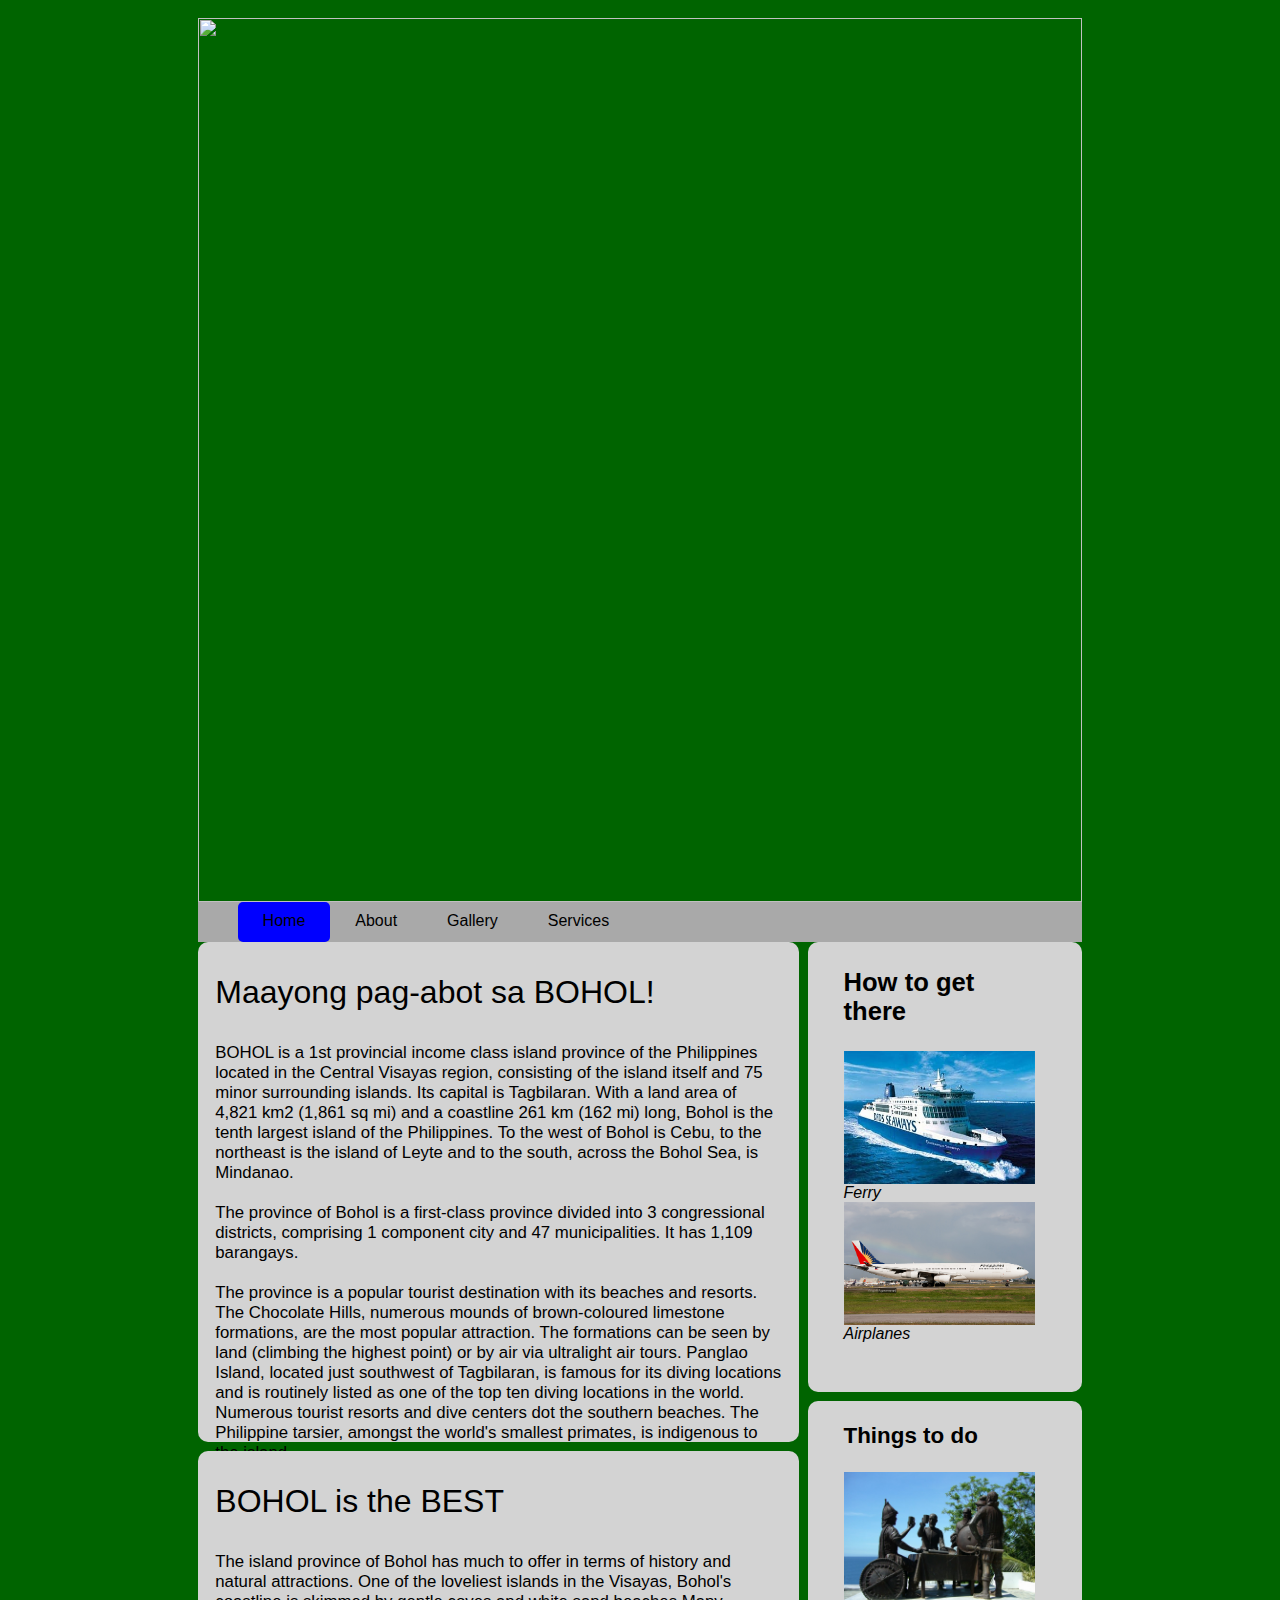
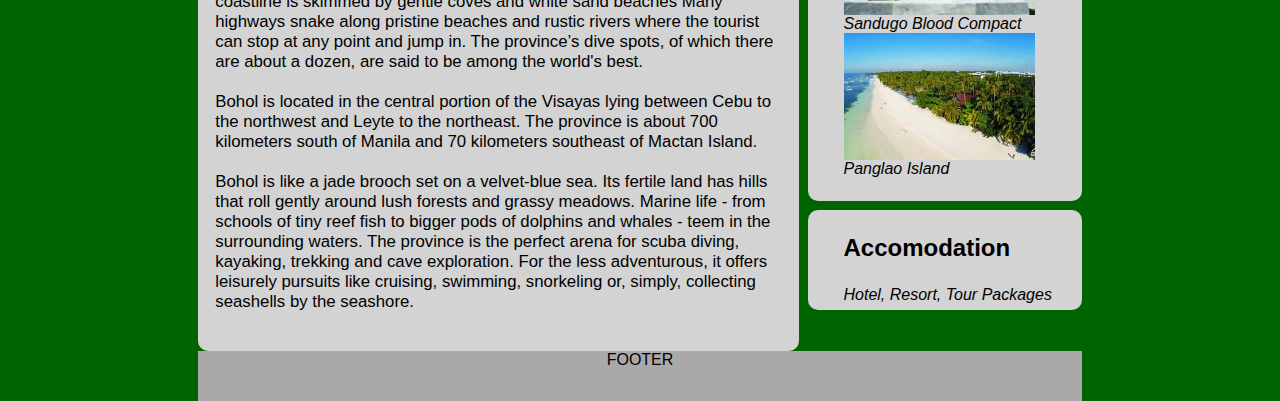
==== index.html @ 67f37446 "Add files via upload" ====
<DOCTYPE html>
    <html>
    <head>
        <link rel="stylesheet" type="text/css" href="css/style.css">
   
    </head>
    
    <body style="font-family:Arial;">
        <div class="wrapper">
            <div class="logo">
                <img src="img/logo.png"></div>
            <div class="nav">
                <div class="navigation">
                <ul>
                    <li class="active"><a href="index.html">Home</a></li>
                    <li><a href="index.html">About</a></li>
                     <li><a href="gallery.html">Gallery</a></li>
                    <li><a href="index.html">Services</a></li>
                </ul>
                </div>
            </div>
            <div class="conA"><p align="left" style="font-size:200%;">Maayong pag-abot sa BOHOL!</p><p align="left" style="font-size:105%;">BOHOL is a 1st provincial income class island province of the Philippines located in the Central Visayas region, consisting of the island itself and 75 minor surrounding islands. Its capital is Tagbilaran. With a land area of 4,821 km2 (1,861 sq mi) and a coastline 261 km (162 mi) long, Bohol is the tenth largest island of the Philippines. To the west of Bohol is Cebu, to the northeast is the island of Leyte and to the south, across the Bohol Sea, is Mindanao.<br><br>    
            The province of Bohol is a first-class province divided into 3 congressional districts, comprising 1 component city and 47 municipalities. It has 1,109 barangays.<br><br>
            The province is a popular tourist destination with its beaches and resorts. The Chocolate Hills, numerous mounds of brown-coloured limestone formations, are the most popular attraction. The formations can be seen by land (climbing the highest point) or by air via ultralight air tours. Panglao Island, located just southwest of Tagbilaran, is famous for its diving locations and is routinely listed as one of the top ten diving locations in the world. Numerous tourist resorts and dive centers dot the southern beaches. The Philippine tarsier, amongst the world's smallest primates, is indigenous to the island.</p></div>
               
            <div class="conD" align="left"><p style="font-size:160%"><b>How to get <br>there</b></p><p style="font-size:100%"><img src="img/ship.jpg"><br><i>Ferry<br><img src="img/air.jpg">Airplanes</i></p></div>
            <div class="conB" align="left"><p style="font-size:140%"><b>Things to do</b></p><p style="font-size:100%"><img src="img/blood.jpg"><br><i>Sandugo Blood Compact<br><img src="img/panglao.jpg">Panglao Island</i></p></div>
            <div class="conC"><p align="left" style="font-size:200%;">BOHOL is the BEST</p><p align="left" style="font-size:105%;">The island province of Bohol has much to offer in terms of history and natural attractions. One of the loveliest islands in the Visayas, Bohol's coastline is skimmed by gentle coves and white sand beaches Many highways snake along pristine beaches and rustic rivers where the tourist can stop at any point and jump in. The province’s dive spots, of which there are about a dozen, are said to be among the world's best.<br><br>
            Bohol is located in the central portion of the Visayas lying between Cebu to the northwest and Leyte to the northeast. The province is about 700 kilometers south of Manila and 70 kilometers southeast of Mactan Island.<br><br>
            Bohol is like a jade brooch set on a velvet-blue sea. Its fertile land has hills that roll gently around lush forests and grassy meadows. Marine life - from schools of tiny reef fish to bigger pods of dolphins and whales - teem in the surrounding waters. The province is the perfect arena for scuba diving, kayaking, trekking and cave exploration. For the less adventurous, it offers leisurely pursuits like cruising, swimming, snorkeling or, simply, collecting seashells by the seashore.</p></div>
            
            <div class="conE"><p style="font-size:150%" align="left"><b>Accomodation</b></p>
            <p style="font-size:100%" align="left"><i>
            Hotel,
            Resort,
            Tour Packages</i></div> 
            <div class="footer">FOOTER</div>
            
             
            
           
           
            
            
            
        </div>   
        
    </body>
    <html>
---- css/style.css ----
body{
    background-color: darkgreen;
}
.wrapper{

    text-align: center;
    margin-right:auto;
    margin-left:auto;
    width:70%;
    clear:both;
    margin:0 auto; 
} 
.logo img{
    margin-top:10px;
    height:auto;
    width:100%;
} 
.navigation{
    height:40px;
    border-radius:5px;
    background-color:darkgray;
}
.nav{   
    background-color: darkgray;
    height:auto;
    width:100%;
}
.nav .navigation ul{
    list-style:none;
    margin:auto;
}
.nav .navigation ul li{
    float: left;
    display:inline;
}


a{
    text-decoration:none;
}
a:link, a:visited{
    color:orange;
}
  
.nav .navigation a:link, .nav .navigation a:visited{
    color:black;
    display:inline-block;
    padding: 10px 25px;
    height: 20px;
}
.nav .navigation ul li a{
    border-radius: 5px;
}
.nav .navigation a:hover,
.nav .navigation a:active,
.nav .navigation .active a:link,
.nav .navigation .active a.visited{
    background-color:blue;
} 
.conA{ 
    padding-left:2%;  
    padding-right:2%; 
    border-top-left-radius:10px;
    border-bottom-right-radius:10px;
    border-top-right-radius:10px;
    border-bottom-left-radius:10px;
    background-color: lightgrey;
    margin-right:1%;
    height:500px;
    width:64%;
    float:left;
}
.conB img{
    width:80%;
}
.conB{  
    padding-left:4%; 
    margin-top:1%; 
    border-top-left-radius:10px;
    border-bottom-right-radius:10px;
    border-top-right-radius:10px;
    border-bottom-left-radius:10px;
    background-color: lightgrey;
    height:400px;
    width:27%;
    float:right;
}
.conC{   
    background-color: lightgrey;
    margin-top:1%;
    border-top-left-radius:10px;
    border-bottom-right-radius:10px;
    border-top-right-radius:10px;
    border-bottom-left-radius:10px;
    padding-left:2%;  
    padding-right:2%; 
    margin-right:1%;
    height:500px;
    width:64%;
    float:left;
}
.conD img{
    width:80%;
}
.conD { 
    padding-left:4%;        
    border-top-left-radius:10px;
    border-bottom-right-radius:10px;
    border-top-right-radius:10px;
    border-bottom-left-radius:10px;
    background-color: lightgrey;
    height:450px;
    width:27%;
    float:right;
}
.conE{  
    padding-left:4%;
    margin-top:1%; 
    border-top-left-radius:10px;
    border-bottom-right-radius:10px;
    border-top-right-radius:10px;
    border-bottom-left-radius:10px;
    background-color: lightgrey;
    height:100px;
    width:27%;
    float:right;
}
.footer{
       
    background-color: darkgray;
    height:50px;
    width:100%;
    float:left;
}

.gallerycontent{ 
    padding-top: 2%;
    padding-left:2%;  
    padding-right:2%; 
    border-top-left-radius:10px;
    border-bottom-right-radius:10px;
    border-top-right-radius:10px;
    border-bottom-left-radius:10px;
    background-color: lightgrey;
    margin-right:1%;
    height:500px;
    width:96%;
    float:left;
}
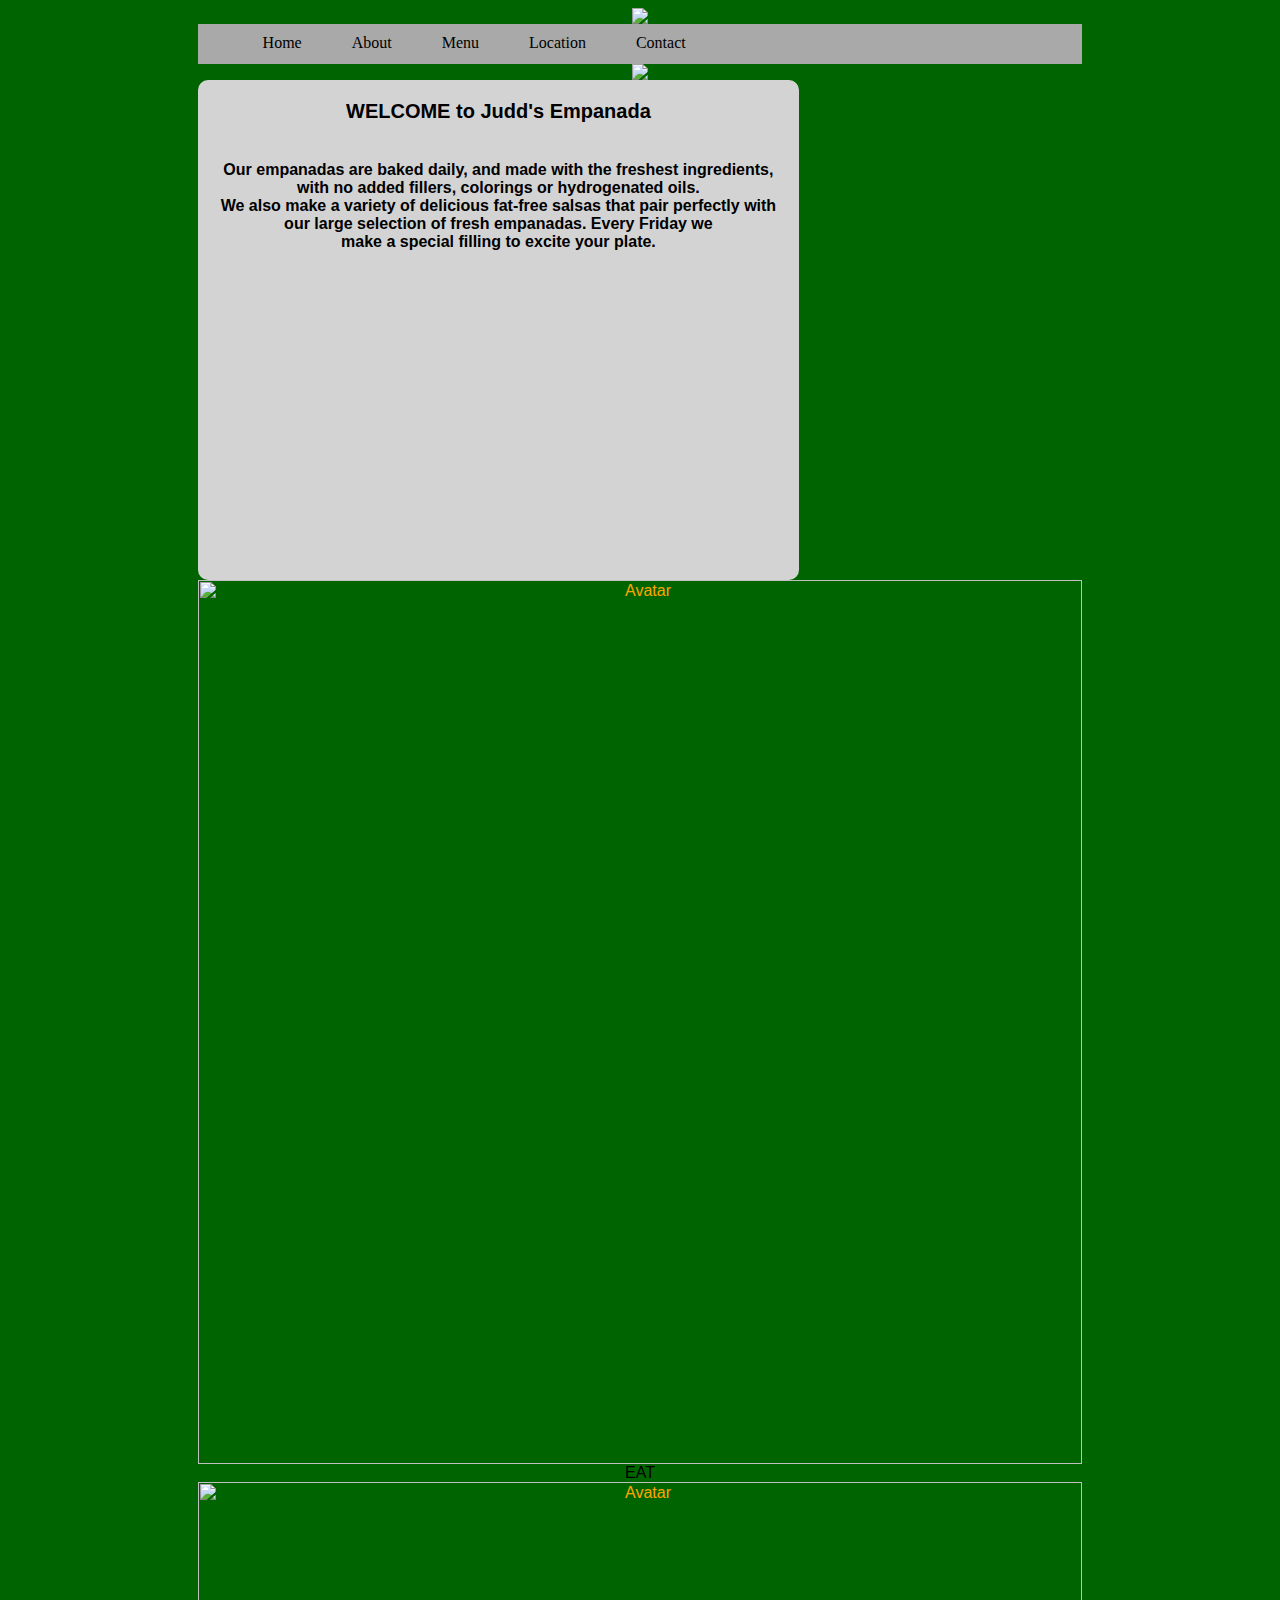
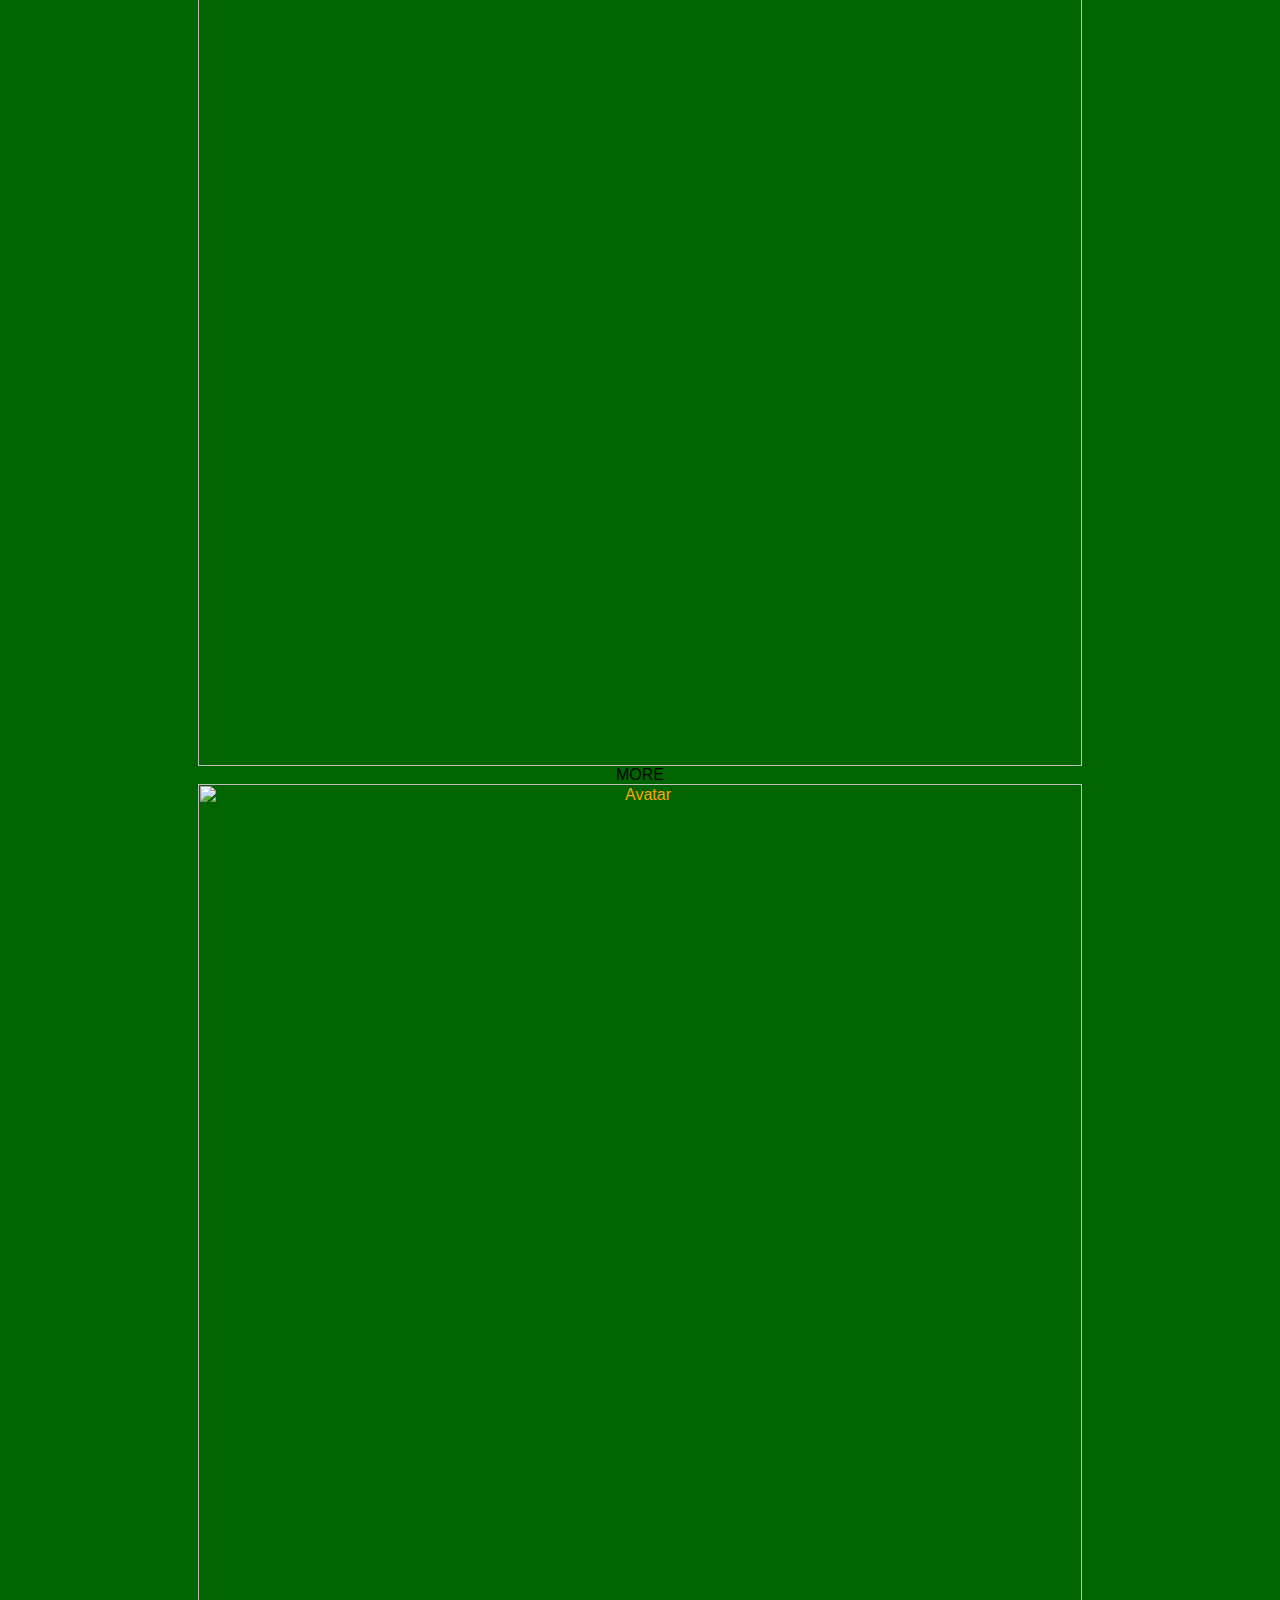
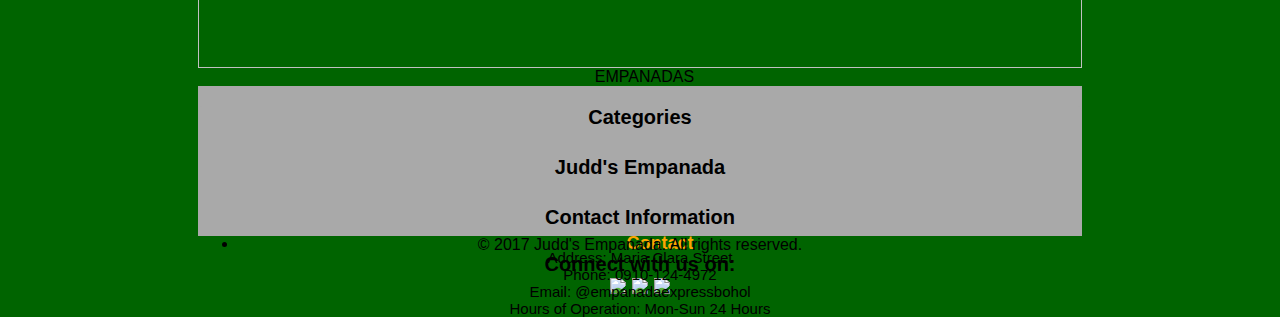
==== commit 4f64d93d: "Add files via upload" ====
--- a/index.html
+++ b/index.html
@@ -1,49 +1,88 @@
 <DOCTYPE html>
     <html>
     <head>
+        <title>Judd's Empanada</title>
         <link rel="stylesheet" type="text/css" href="css/style.css">
-   
+        <meta name="viewport" content="width=device-width, initial-scale=1">
+        <script src="js/jquery-1.10.2.min.js"></script>
+        <script src="js/lightbox-2.6.min.js"></script> 
+        <script src="js/modernizr.custom.js"></script> 
+        <link href="css/lightbox.css" rel="stylesheet"/>
+        <link href="css/screen.css" rel="stylesheet" media="style"/>
+        
     </head>
     
-    <body style="font-family:Arial;">
+        <body style="font-family:Arial;" background="img/logo90.jpg">
         <div class="wrapper">
-            <div class="logo">
-                <img src="img/logo.png"></div>
-            <div class="nav">
-                <div class="navigation">
-                <ul>
-                    <li class="active"><a href="index.html">Home</a></li>
-                    <li><a href="index.html">About</a></li>
-                     <li><a href="gallery.html">Gallery</a></li>
-                    <li><a href="index.html">Services</a></li>
-                </ul>
-                </div>
-            </div>
-            <div class="conA"><p align="left" style="font-size:200%;">Maayong pag-abot sa BOHOL!</p><p align="left" style="font-size:105%;">BOHOL is a 1st provincial income class island province of the Philippines located in the Central Visayas region, consisting of the island itself and 75 minor surrounding islands. Its capital is Tagbilaran. With a land area of 4,821 km2 (1,861 sq mi) and a coastline 261 km (162 mi) long, Bohol is the tenth largest island of the Philippines. To the west of Bohol is Cebu, to the northeast is the island of Leyte and to the south, across the Bohol Sea, is Mindanao.<br><br>    
-            The province of Bohol is a first-class province divided into 3 congressional districts, comprising 1 component city and 47 municipalities. It has 1,109 barangays.<br><br>
-            The province is a popular tourist destination with its beaches and resorts. The Chocolate Hills, numerous mounds of brown-coloured limestone formations, are the most popular attraction. The formations can be seen by land (climbing the highest point) or by air via ultralight air tours. Panglao Island, located just southwest of Tagbilaran, is famous for its diving locations and is routinely listed as one of the top ten diving locations in the world. Numerous tourist resorts and dive centers dot the southern beaches. The Philippine tarsier, amongst the world's smallest primates, is indigenous to the island.</p></div>
-               
-            <div class="conD" align="left"><p style="font-size:160%"><b>How to get <br>there</b></p><p style="font-size:100%"><img src="img/ship.jpg"><br><i>Ferry<br><img src="img/air.jpg">Airplanes</i></p></div>
-            <div class="conB" align="left"><p style="font-size:140%"><b>Things to do</b></p><p style="font-size:100%"><img src="img/blood.jpg"><br><i>Sandugo Blood Compact<br><img src="img/panglao.jpg">Panglao Island</i></p></div>
-            <div class="conC"><p align="left" style="font-size:200%;">BOHOL is the BEST</p><p align="left" style="font-size:105%;">The island province of Bohol has much to offer in terms of history and natural attractions. One of the loveliest islands in the Visayas, Bohol's coastline is skimmed by gentle coves and white sand beaches Many highways snake along pristine beaches and rustic rivers where the tourist can stop at any point and jump in. The province’s dive spots, of which there are about a dozen, are said to be among the world's best.<br><br>
-            Bohol is located in the central portion of the Visayas lying between Cebu to the northwest and Leyte to the northeast. The province is about 700 kilometers south of Manila and 70 kilometers southeast of Mactan Island.<br><br>
-            Bohol is like a jade brooch set on a velvet-blue sea. Its fertile land has hills that roll gently around lush forests and grassy meadows. Marine life - from schools of tiny reef fish to bigger pods of dolphins and whales - teem in the surrounding waters. The province is the perfect arena for scuba diving, kayaking, trekking and cave exploration. For the less adventurous, it offers leisurely pursuits like cruising, swimming, snorkeling or, simply, collecting seashells by the seashore.</p></div>
-            
-            <div class="conE"><p style="font-size:150%" align="left"><b>Accomodation</b></p>
-            <p style="font-size:100%" align="left"><i>
-            Hotel,
-            Resort,
-            Tour Packages</i></div> 
-            <div class="footer">FOOTER</div>
-            
-             
-            
-           
-           
-            
-            
-            
-        </div>   
+                  <div class="banner">
+			
+                      <div class="log"><img src="img/logo98.png"></div>
+
+                     <div class="nav" style="font-family:Empanada;">
+                        <div class="navigation">
+                            <ul>
+                                <li><a href="index.html">Home </a></li>
+                                <li><a href="about.html">About </a></li>
+                                <li><a href="menu.html">Menu</a></li>
+                                <li><a href="loc.html">Location</a></li>
+                                <li><a href="contact.html">Contact</a></li>
+                            </ul>               
+                     </div>
+       
+                     </div>
+
+                     <div class="bans"><img src="img/ban.jpg"></div>
+                     <div class="conA"><p style="font-size:20px;"><b>WELCOME to Judd's Empanada</p><br> Our empanadas are baked daily, and made with the freshest ingredients, with no added fillers, colorings or hydrogenated oils.<br> We also make a variety of delicious fat-free 
+				            salsas that pair perfectly with our large selection of fresh empanadas. Every Friday we <br>make a special filling to excite your plate.
+				     </b></div>
+
+                
+                     <div class="container">
+                        <a href="img/e2.jpg" data-lightbox="pic"><img src="img/e2.png" alt="Avatar" class="image" style="width:100%;"></a>
+                    
+                        <div class="middle">
+                        <div class="text">EAT</div>
+                        </div>
+                     </div>
+                     <div class="container">
+                        <a href="img/e1.jpg" data-lightbox="pic"><img src="img/e1.png" alt="Avatar" class="image" style="width:100%;"></a>
+                    
+                        <div class="middle">
+                            <div class="text">MORE</div>
+                        </div>
+                     </div>
+                     <div class="container">
+                        <a href="img/e3.jpg" data-lightbox="pic"><img src="img/e3.png" alt="Avatar" class="image" style="width:100%;"></a>
+                    
+                     <div class="middle">
+                     <div class="text">&nbsp&nbspEMPANADAS</div>
+                        </div>
+                        </div>
+  
+                     <div class="footer">
+                        <b>
+                     <div class="navigation" >
+                      <p style="font-size:20px; font-family:Arial;"> Categories </p>
+                            <ul>
+                                    <li><a href="index.html" style="font-size:18px; font-family:Arial;">Home</a></li>
+                                    <li><a href="about.html" style="font-size:18px; font-family:Arial;">About</a></li>
+                                    <li><a href="menu.html" style="font-size:18px; font-family:Arial;">Menu</a></li>
+                                    <li><a href="loc.html" style="font-size:18px; font-family:Arial;">Location</a></li>
+                                    <li><a href="contact.html" style="font-size:18px; font-family:Arial;">Contact</a></li>
+                            </ul>
+                                </b>
+                     </div>
+                     </div> 
+                     <div class="footer"  style="font-family:Arial"><b><p style="font-size:20px">Judd's Empanada</p></b><p style="font-size:15px">Family owned and operated business since <br>2014 located in Maria Clara Street.</p>
+                                        <p style="font-size:20px"><b>Connect with us on:<br><a href="https://www.facebook.com/"><img src="img/fb1.png"></a>
+																							<a href="https://www.twitter.com/"><img src="img/tw1.png"></a>
+																							<a href="https://www.instagram.com/"><img src="img/in1.png"></a></b></p></div> 
+                     <div class="footer" style="font-family:Arial"><b><p style="font-size:20px">Contact Information</p></b><p style="font-size:15px">Address: Maria Clara Street<br>
+                            Phone: 0910-124-4972<br>
+                            Email: @empanadaexpressbohol<br>
+                            Hours of Operation:
+                            Mon-Sun 24 Hours</div>
+                     <div class="foot">© 2017 Judd's Empanada. All rights reserved.</div>   
+        </div>
         
-    </body>
-    <html>+</html>--- a/css/screen.css
+++ b/css/screen.css
@@ -0,0 +1,522 @@
+/* line 17, ../../../../.rvm/gems/ruby-1.9.3-p392/gems/compass-0.12.2/frameworks/compass/stylesheets/compass/reset/_utilities.scss */
+html, body, div, span, applet, object, iframe,
+h1, h2, h3, h4, h5, h6, p, blockquote, pre,
+a, abbr, acronym, address, big, cite, code,
+del, dfn, em, img, ins, kbd, q, s, samp,
+small, strike, strong, sub, sup, tt, var,
+b, u, i, center,
+dl, dt, dd, ol, ul, li,
+fieldset, form, label, legend,
+table, caption, tbody, tfoot, thead, tr, th, td,
+article, aside, canvas, details, embed,
+figure, figcaption, footer, header, hgroup,
+menu, nav, output, ruby, section, summary,
+time, mark, audio, video {
+  margin: 0;
+  padding: 0;
+  border: 0;
+  font: inherit;
+  font-size: 100%;
+  vertical-align: baseline;
+}
+
+/* line 22, ../../../../.rvm/gems/ruby-1.9.3-p392/gems/compass-0.12.2/frameworks/compass/stylesheets/compass/reset/_utilities.scss */
+html {
+  line-height: 1;
+}
+
+/* line 24, ../../../../.rvm/gems/ruby-1.9.3-p392/gems/compass-0.12.2/frameworks/compass/stylesheets/compass/reset/_utilities.scss */
+ol, ul {
+  list-style: none;
+}
+
+/* line 26, ../../../../.rvm/gems/ruby-1.9.3-p392/gems/compass-0.12.2/frameworks/compass/stylesheets/compass/reset/_utilities.scss */
+table {
+  border-collapse: collapse;
+  border-spacing: 0;
+}
+
+/* line 28, ../../../../.rvm/gems/ruby-1.9.3-p392/gems/compass-0.12.2/frameworks/compass/stylesheets/compass/reset/_utilities.scss */
+caption, th, td {
+  text-align: left;
+  font-weight: normal;
+  vertical-align: middle;
+}
+
+/* line 30, ../../../../.rvm/gems/ruby-1.9.3-p392/gems/compass-0.12.2/frameworks/compass/stylesheets/compass/reset/_utilities.scss */
+q, blockquote {
+  quotes: none;
+}
+/* line 103, ../../../../.rvm/gems/ruby-1.9.3-p392/gems/compass-0.12.2/frameworks/compass/stylesheets/compass/reset/_utilities.scss */
+q:before, q:after, blockquote:before, blockquote:after {
+  content: "";
+  content: none;
+}
+
+/* line 32, ../../../../.rvm/gems/ruby-1.9.3-p392/gems/compass-0.12.2/frameworks/compass/stylesheets/compass/reset/_utilities.scss */
+a img {
+  border: none;
+}
+
+/* line 116, ../../../../.rvm/gems/ruby-1.9.3-p392/gems/compass-0.12.2/frameworks/compass/stylesheets/compass/reset/_utilities.scss */
+article, aside, details, figcaption, figure, footer, header, hgroup, menu, nav, section, summary {
+  display: block;
+}
+
+/* Typography
+ *----------------------------------------------- */
+/* line 10, ../sass/screen.sass */
+body,
+input,
+textarea {
+  color: #cccccc;
+  font-size: 18px;
+  font-family: "Karla", "lucida grande", sans-serif;
+}
+
+/* line 17, ../sass/screen.sass */
+h1,
+h2,
+h3,
+h4,
+h5,
+h6 {
+  line-height: 1.2em;
+  color: #fdf485;
+}
+
+/* line 26, ../sass/screen.sass */
+h1 {
+  font-size: 72px;
+  line-height: 1em;
+}
+
+/* line 30, ../sass/screen.sass */
+h2 {
+  font-size: 48px;
+  line-height: 1.2em;
+  margin-bottom: 0.3em;
+}
+
+/* line 35, ../sass/screen.sass */
+h3 {
+  font-size: 18px;
+  text-transform: uppercase;
+  letter-spacing: 0.1em;
+  color: #e5d404;
+  margin-bottom: 0.3em;
+}
+
+/* line 42, ../sass/screen.sass */
+h4 {
+  font-size: 18px;
+}
+
+/* line 45, ../sass/screen.sass */
+p {
+  line-height: 1.4em;
+  margin-bottom: 1em;
+}
+
+/* line 49, ../sass/screen.sass */
+ol {
+  list-style-type: decimal;
+}
+
+/* line 52, ../sass/screen.sass */
+ul, ol {
+  margin: 0 0 1.25em 0;
+}
+
+/* line 55, ../sass/screen.sass */
+li {
+  padding-bottom: 0.8em;
+  margin-bottom: 0.8em;
+  border-bottom: 2px solid #515151;
+  line-height: 1.3em;
+}
+/* line 60, ../sass/screen.sass */
+li.last-list-item {
+  border-bottom: none;
+}
+
+/* line 63, ../sass/screen.sass */
+dt {
+  font-weight: bold;
+}
+
+/* line 66, ../sass/screen.sass */
+dd {
+  margin-bottom: 1.625em;
+}
+
+/* line 69, ../sass/screen.sass */
+strong {
+  font-weight: bold;
+}
+
+/* line 72, ../sass/screen.sass */
+i {
+  font-style: italic;
+}
+
+/* line 75, ../sass/screen.sass */
+pre {
+  padding: 10px;
+  margin-top: 5px;
+  margin-bottom: 10px;
+  background-color: #2b2b2b;
+  font: 13px "Andale Mono", "DejaVu Sans Mono", monospace;
+  line-height: 1.5em;
+  -webkit-border-radius: 4px;
+  -moz-border-radius: 4px;
+  -ms-border-radius: 4px;
+  -o-border-radius: 4px;
+  border-radius: 4px;
+  overflow-x: auto;
+}
+
+/* line 85, ../sass/screen.sass */
+code, kbd {
+  padding: 4px;
+  color: #ac8053;
+  background-color: #2b2b2b;
+  font: 13px "Andale Mono", "DejaVu Sans Mono", monospace;
+  -webkit-border-radius: 4px;
+  -moz-border-radius: 4px;
+  -ms-border-radius: 4px;
+  -o-border-radius: 4px;
+  border-radius: 4px;
+}
+
+/* line 92, ../sass/screen.sass */
+code {
+  position: relative;
+  top: -1px;
+}
+
+/* line 96, ../sass/screen.sass */
+pre code {
+  top: 0;
+  padding: 0;
+  background: transparent;
+  -webkit-box-shadow: none;
+  -moz-box-shadow: none;
+  box-shadow: none;
+  font-size: 13px;
+}
+
+/* line 103, ../sass/screen.sass */
+a {
+  color: #00bfa8;
+  text-decoration: none;
+}
+/* line 106, ../sass/screen.sass */
+a:hover {
+  color: #59ffeb;
+}
+
+/* line 109, ../sass/screen.sass */
+::-moz-selection,
+::selection {
+  background: #ff8000;
+  color: white;
+}
+
+/* line 114, ../sass/screen.sass */
+.sub-point {
+  display: block;
+  font-size: 14px;
+}
+/* line 117, ../sass/screen.sass */
+.sub-point code {
+  font-size: 12px;
+  padding: 2px;
+}
+
+/* -- Layout ------------------------------------------------------------------ */
+/* line 124, ../sass/screen.sass */
+body {
+  margin: 40px 40px 80px 40px;
+  background: #444444;
+}
+
+/* line 128, ../sass/screen.sass */
+.wrapper {
+  max-width: 740px;
+  margin: 0 auto;
+}
+
+/* line 132, ../sass/screen.sass */
+.section {
+  padding: 0 0 40px 0;
+  margin-bottom: 40px;
+  *zoom: 1;
+  border-bottom: 4px solid #373737;
+}
+/* line 38, ../../../../.rvm/gems/ruby-1.9.3-p392/gems/compass-0.12.2/frameworks/compass/stylesheets/compass/utilities/general/_clearfix.scss */
+.section:after {
+  content: "";
+  display: table;
+  clear: both;
+}
+/* line 137, ../sass/screen.sass */
+.section.last {
+  border-bottom: none;
+}
+
+/* line 140, ../sass/screen.sass */
+.section-header {
+  text-align: center;
+}
+
+/* line 143, ../sass/screen.sass */
+.section-subheader {
+  margin-top: -0.6em;
+  margin-bottom: 1em;
+  text-align: center;
+  font-size: 24px;
+}
+
+/* line 149, ../sass/screen.sass */
+.row {
+  *zoom: 1;
+}
+/* line 38, ../../../../.rvm/gems/ruby-1.9.3-p392/gems/compass-0.12.2/frameworks/compass/stylesheets/compass/utilities/general/_clearfix.scss */
+.row:after {
+  content: "";
+  display: table;
+  clear: both;
+}
+
+/* -- Sections ------------------------------------------------------------------ */
+/* -- Intro -- */
+/* line 156, ../sass/screen.sass */
+.intro-section {
+  text-align: center;
+}
+
+/* line 159, ../sass/screen.sass */
+.logo {
+  color: white;
+  margin-bottom: 0.05em;
+}
+/* line 162, ../sass/screen.sass */
+.logo .version {
+  color: #fdf485;
+}
+
+/* line 165, ../sass/screen.sass */
+.author {
+  margin-top: -9px;
+  padding-left: 23px;
+  line-height: 1.2em;
+}
+
+/* line 170, ../sass/screen.sass */
+.author-links {
+  font-size: 16px;
+}
+
+/* line 173, ../sass/screen.sass */
+.lead {
+  font-size: 22px;
+}
+
+/* -- Examples -- */
+/* line 177, ../sass/screen.sass */
+.examples-section {
+  text-align: center;
+}
+
+/* line 180, ../sass/screen.sass */
+.image-row {
+  *zoom: 1;
+  margin-bottom: 20px;
+}
+/* line 38, ../../../../.rvm/gems/ruby-1.9.3-p392/gems/compass-0.12.2/frameworks/compass/stylesheets/compass/utilities/general/_clearfix.scss */
+.image-row:after {
+  content: "";
+  display: table;
+  clear: both;
+}
+
+/* line 184, ../sass/screen.sass */
+.example-image-link {
+  display: inline-block;
+  margin: 0 10px 20px 10px;
+  line-height: 0;
+  -webkit-border-radius: 4px;
+  -moz-border-radius: 4px;
+  -ms-border-radius: 4px;
+  -o-border-radius: 4px;
+  border-radius: 4px;
+  border: 4px solid #5e5e5e;
+  -webkit-transition: all 0.1s ease-out;
+  -moz-transition: all 0.1s ease-out;
+  -o-transition: all 0.1s ease-out;
+  transition: all 0.1s ease-out;
+}
+/* line 191, ../sass/screen.sass */
+.example-image-link:hover {
+  border: 4px solid #00bfa8;
+}
+
+/* line 194, ../sass/screen.sass */
+.example-image {
+  -webkit-border-radius: 2px;
+  -moz-border-radius: 2px;
+  -ms-border-radius: 2px;
+  -o-border-radius: 2px;
+  border-radius: 2px;
+}
+
+/* -- Download -- */
+/* line 199, ../sass/screen.sass */
+.download-section {
+  text-align: center;
+}
+
+/* line 202, ../sass/screen.sass */
+.download-button {
+  display: block;
+  max-width: 300px;
+  margin: 0 auto 20px auto;
+  padding-top: 20px;
+  padding-bottom: 10px;
+  background-color: #2b2b2b;
+  border: 4px solid #444444;
+  -webkit-border-radius: 4px;
+  -moz-border-radius: 4px;
+  -ms-border-radius: 4px;
+  -o-border-radius: 4px;
+  border-radius: 4px;
+  -webkit-transition: all 0.1s ease-out;
+  -moz-transition: all 0.1s ease-out;
+  -o-transition: all 0.1s ease-out;
+  transition: all 0.1s ease-out;
+  *zoom: 1;
+}
+/* line 38, ../../../../.rvm/gems/ruby-1.9.3-p392/gems/compass-0.12.2/frameworks/compass/stylesheets/compass/utilities/general/_clearfix.scss */
+.download-button:after {
+  content: "";
+  display: table;
+  clear: both;
+}
+/* line 213, ../sass/screen.sass */
+.download-button:hover {
+  border-color: #00bfa8;
+  background-color: #444444;
+}
+/* line 216, ../sass/screen.sass */
+.download-button .file {
+  font-size: 36px;
+  color: white;
+  line-height: 1em;
+}
+/* line 220, ../sass/screen.sass */
+.download-button .version {
+  font-size: 24px;
+  color: #00bfa8;
+}
+
+/* -- Sharing -- */
+/* line 226, ../sass/screen.sass */
+.sharing {
+  position: fixed;
+  top: 20px;
+  right: 0;
+}
+
+/* -- Donate -- */
+/* line 233, ../sass/screen.sass */
+.donate-button-form {
+  text-align: center;
+}
+
+/* line 235, ../sass/screen.sass */
+.donate-button {
+  border: 4px solid rgba(0, 0, 0, 0);
+  -webkit-border-radius: 4px;
+  -moz-border-radius: 4px;
+  -ms-border-radius: 4px;
+  -o-border-radius: 4px;
+  border-radius: 4px;
+  -webkit-transition: all 0.1s ease-out;
+  -moz-transition: all 0.1s ease-out;
+  -o-transition: all 0.1s ease-out;
+  transition: all 0.1s ease-out;
+}
+/* line 239, ../sass/screen.sass */
+.donate-button:hover {
+  background-color: #444444;
+  border-color: #00bfa8;
+}
+
+/* -- Responsive design -------------------------------------------------------------- */
+@media only screen and (max-width: 640px) {
+  /* line 247, ../sass/screen.sass */
+  body {
+    margin: 80px 10px 40px 10px;
+    font-size: 14px;
+  }
+
+  /* line 250, ../sass/screen.sass */
+  h1 {
+    font-size: 48px;
+  }
+
+  /* line 252, ../sass/screen.sass */
+  h2 {
+    font-size: 26px;
+  }
+
+  /* line 254, ../sass/screen.sass */
+  h3 {
+    font-size: 16px;
+  }
+
+  /* line 256, ../sass/screen.sass */
+  ol {
+    list-style-position: inside;
+  }
+
+  /* line 258, ../sass/screen.sass */
+  code,
+  kbd,
+  pre,
+  pre code {
+    font-size: 11px;
+  }
+
+  /* line 263, ../sass/screen.sass */
+  .sub-point {
+    font-size: 12px;
+  }
+  /* line 265, ../sass/screen.sass */
+  .sub-point code {
+    font-size: 9px;
+  }
+
+  /* line 267, ../sass/screen.sass */
+  .lead {
+    font-size: 16px;
+  }
+
+  /* line 269, ../sass/screen.sass */
+  .section {
+    padding-bottom: 20px;
+    margin-bottom: 20px;
+  }
+
+  /* line 272, ../sass/screen.sass */
+  .author {
+    margin-top: -5px;
+    padding-left: 30px;
+  }
+
+  /* line 275, ../sass/screen.sass */
+  .author-links {
+    font-size: 12px;
+  }
+}
